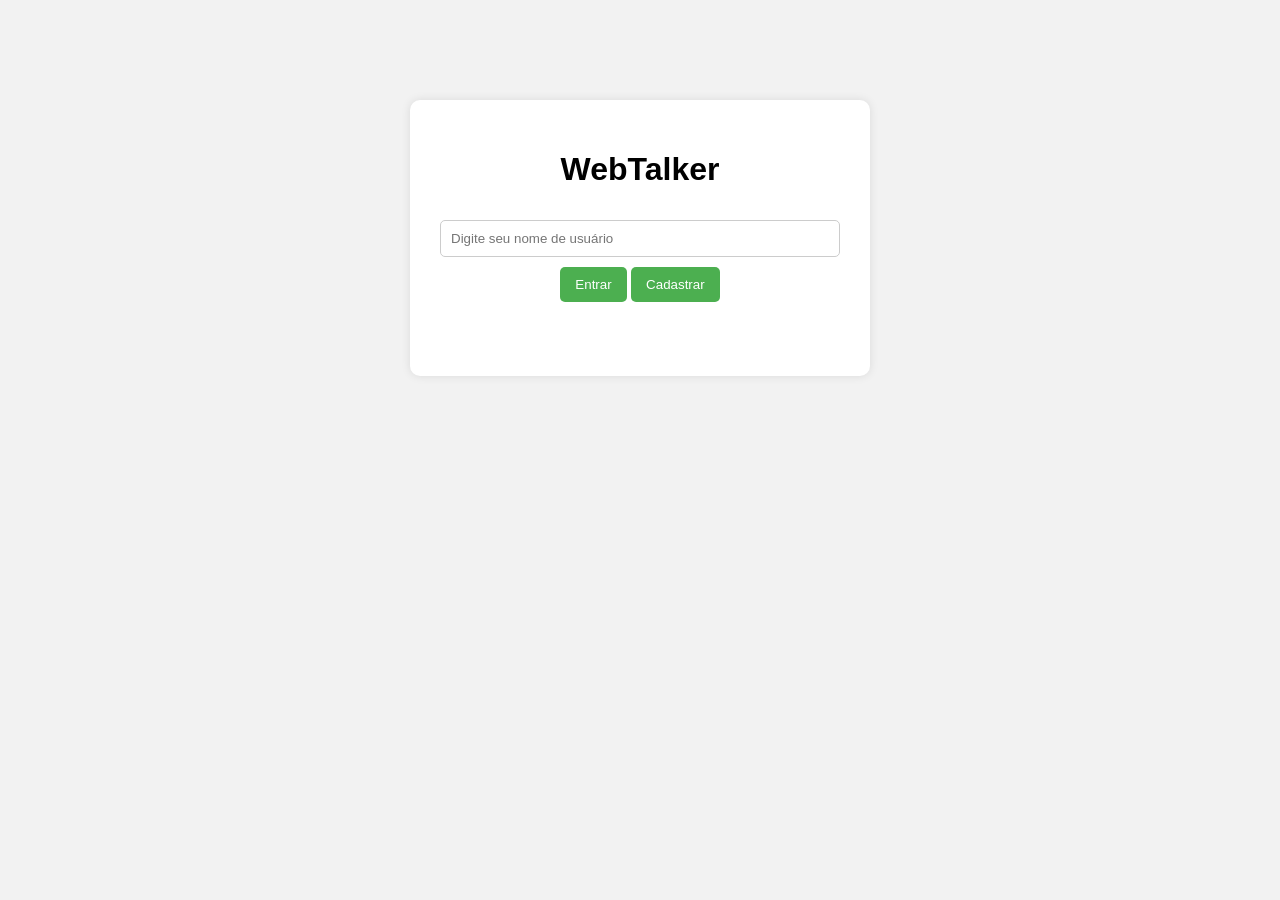
==== cliente/main.html @ 65e0ccff "Server e cliente quase lá" ====
<!DOCTYPE html>
<html lang="pt-BR">
<head>
  <meta charset="UTF-8">
  <title>WebTalker - Principal</title>
  <link rel="stylesheet" href="style.css">
</head>
<body>
  <div class="header">
    <h1>Bem-vindo(a), <span id="userLabel"></span>!</h1>
    <button onclick="logout()">Sair</button>
  </div>

  <div class="panels">
    <!-- Painel de Usuários Online -->
    <div class="panel" id="usersPanel">
      <h2>Usuários Online</h2>
      <ul id="userList"></ul>
    </div>

    <!-- Painel de Mensagens -->
    <div class="panel" id="messagesPanel">
      <h2>Mensagens</h2>
      <ul id="messageList"></ul>

      <h3>Enviar Mensagem</h3>
      <input type="text" id="toUser" placeholder="Para">
      <textarea id="messageText" placeholder="Digite a mensagem..."></textarea>
      <button onclick="sendMessage()">Enviar</button>
    </div>

    <!-- Painel de Notícias -->
    <div class="panel" id="newsPanel">
      <h2>Notícias</h2>
      <ul id="newsList"></ul>

      <h3>Publicar Notícia</h3>
      <textarea id="newsText" placeholder="Digite a notícia..."></textarea>
      <button onclick="sendNews()">Publicar</button>
    </div>
  </div>

  <script src="main.js"></script>
</body>
</html>
---- cliente/style.css ----
body {
  font-family: Arial, sans-serif;
  background-color: #f2f2f2;
  margin: 0;
  padding: 0;
}

.header {
  background-color: #3f51b5;
  color: white;
  padding: 20px;
  display: flex;
  justify-content: space-between;
  align-items: center;
}

.header h1 {
  margin: 0;
  font-size: 24px;
}

button {
  background-color: #4caf50;
  border: none;
  color: white;
  padding: 10px 15px;
  cursor: pointer;
  border-radius: 5px;
  transition: background-color 0.2s ease;
}

button:hover {
  background-color: #45a049;
}

.panels {
  display: flex;
  justify-content: space-around;
  flex-wrap: wrap;
  padding: 20px;
}

.panel {
  background-color: white;
  padding: 20px;
  border-radius: 10px;
  box-shadow: 0 0 10px rgba(0,0,0,0.1);
  width: 30%;
  min-width: 300px;
  margin-bottom: 20px;
}

.panel h2, .panel h3 {
  margin-top: 0;
}

input, textarea {
  width: 100%;
  padding: 10px;
  margin-top: 10px;
  margin-bottom: 10px;
  box-sizing: border-box;
  border: 1px solid #ccc;
  border-radius: 5px;
  transition: border 0.2s ease, background-color 0.2s ease;
}

input:focus, textarea:focus {
  outline: none;
  border: 2px solid #3f51b5;
  background-color: #f9f9ff;
}

ul {
  list-style: none;
  padding: 0;
  max-height: 200px;
  overflow-y: auto;
  border: 1px solid #ddd;
  border-radius: 5px;
  margin-top: 10px;
}

ul li {
  padding: 8px 10px;
  border-bottom: 1px solid #eee;
  display: flex;
  justify-content: space-between;
  align-items: center;
}

ul li:last-child {
  border-bottom: none;
}

/* Botão de deletar (ícone) */
ul li button {
  background: transparent;
  border: none;
  color: #888;
  font-size: 16px;
  cursor: pointer;
  padding: 2px 6px;
  border-radius: 50%;
  transition: background-color 0.2s ease, color 0.2s ease;
}

ul li button:hover {
  background-color: #f2dede;
  color: #c00;
}

.login-container {
  max-width: 400px;
  margin: 100px auto;
  background: white;
  padding: 30px;
  border-radius: 10px;
  box-shadow: 0 0 10px rgba(0,0,0,0.1);
  text-align: center;
}

#errorMsg {
  color: red;
  margin-top: 10px;
  font-size: 14px;
  min-height: 20px;
}

@media (max-width: 768px) {
  .panel {
    width: 100%;
  }
}
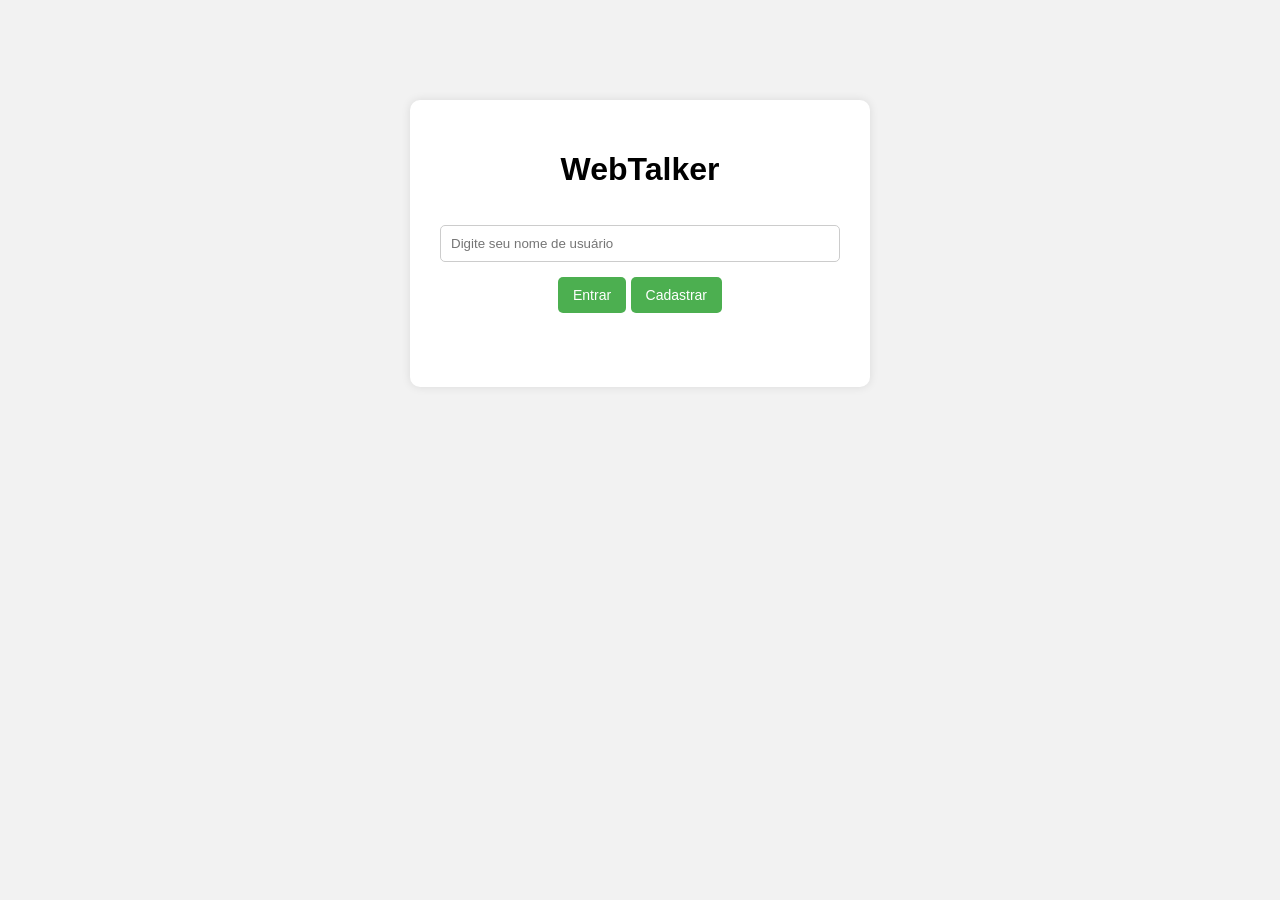
==== commit 061924b4: "aplicação completa em flask" ====
--- a/cliente/main.html
+++ b/cliente/main.html
@@ -1,44 +1,63 @@
 <!DOCTYPE html>
 <html lang="pt-BR">
 <head>
-  <meta charset="UTF-8">
+  <meta charset="UTF-8" />
+  <meta name="viewport" content="width=device-width, initial-scale=1.0" />
   <title>WebTalker - Principal</title>
-  <link rel="stylesheet" href="style.css">
+  <link rel="stylesheet" href="style.css" />
 </head>
 <body>
-  <div class="header">
+  <header class="header">
     <h1>Bem-vindo(a), <span id="userLabel"></span>!</h1>
-    <button onclick="logout()">Sair</button>
-  </div>
+    <button id="logoutBtn">Sair</button>
+  </header>
 
-  <div class="panels">
-    <!-- Painel de Usuários Online -->
-    <div class="panel" id="usersPanel">
+  <main class="panels">
+    <!-- Usuários Online -->
+    <section class="panel" id="usersPanel">
       <h2>Usuários Online</h2>
       <ul id="userList"></ul>
-    </div>
+    </section>
 
-    <!-- Painel de Mensagens -->
-    <div class="panel" id="messagesPanel">
+    <!-- Mensagens -->
+    <section class="panel" id="messagesPanel">
       <h2>Mensagens</h2>
+
+      <form id="messageForm">
+        <h3>Enviar Mensagem</h3>
+        <input type="text" id="toUser" placeholder="Para" aria-label="Destinatário" required />
+        <textarea id="messageText" placeholder="Digite a mensagem..." aria-label="Mensagem" required></textarea>
+        <button type="submit">Enviar</button>
+      </form>
+
       <ul id="messageList"></ul>
+    </section>
 
-      <h3>Enviar Mensagem</h3>
-      <input type="text" id="toUser" placeholder="Para">
-      <textarea id="messageText" placeholder="Digite a mensagem..."></textarea>
-      <button onclick="sendMessage()">Enviar</button>
-    </div>
+    <!-- Notícias -->
+    <section class="panel" id="newsPanel">
+      <h2>Notícias</h2>
 
-    <!-- Painel de Notícias -->
-    <div class="panel" id="newsPanel">
-      <h2>Notícias</h2>
+      <form id="newsForm">
+        <h3>Publicar Notícia</h3>
+        <textarea id="newsText" placeholder="Digite a notícia..." aria-label="Notícia" required></textarea>
+        <button type="submit">Publicar</button>
+      </form>
+
       <ul id="newsList"></ul>
+    </section>
 
-      <h3>Publicar Notícia</h3>
-      <textarea id="newsText" placeholder="Digite a notícia..."></textarea>
-      <button onclick="sendNews()">Publicar</button>
-    </div>
-  </div>
+    <!-- Documentos -->
+    <section class="panel" id="docsPanel">
+      <h2>Documentos</h2>
+
+      <form id="docForm">
+        <input type="file" id="docFile" aria-label="Selecionar arquivo" required />
+        <button type="submit">Enviar</button>
+      </form>
+
+      <ul id="docList"></ul>
+    </section>
+  </main>
 
   <script src="main.js"></script>
 </body>
--- a/cliente/style.css
+++ b/cliente/style.css
@@ -1,10 +1,12 @@
+/* === RESET BÁSICO === */
 body {
-  font-family: Arial, sans-serif;
+  font-family: "Segoe UI", Arial, sans-serif;
   background-color: #f2f2f2;
   margin: 0;
   padding: 0;
 }
 
+/* === CABEÇALHO === */
 .header {
   background-color: #3f51b5;
   color: white;
@@ -19,6 +21,7 @@
   font-size: 24px;
 }
 
+/* === BOTÕES === */
 button {
   background-color: #4caf50;
   border: none;
@@ -26,6 +29,7 @@
   padding: 10px 15px;
   cursor: pointer;
   border-radius: 5px;
+  font-size: 14px;
   transition: background-color 0.2s ease;
 }
 
@@ -33,11 +37,17 @@
   background-color: #45a049;
 }
 
+button:focus-visible {
+  outline: 3px solid #ffeb3b;
+}
+
+/* === LAYOUT PRINCIPAL === */
 .panels {
   display: flex;
   justify-content: space-around;
   flex-wrap: wrap;
   padding: 20px;
+  gap: 20px;
 }
 
 .panel {
@@ -47,30 +57,43 @@
   box-shadow: 0 0 10px rgba(0,0,0,0.1);
   width: 30%;
   min-width: 300px;
-  margin-bottom: 20px;
+  max-width: 500px;
+  flex: 1;
 }
 
-.panel h2, .panel h3 {
+.panel h2,
+.panel h3 {
   margin-top: 0;
 }
 
-input, textarea {
+/* === CAMPOS DE TEXTO === */
+input,
+textarea {
   width: 100%;
   padding: 10px;
-  margin-top: 10px;
-  margin-bottom: 10px;
+  margin: 10px 0;
   box-sizing: border-box;
   border: 1px solid #ccc;
   border-radius: 5px;
+  font-family: inherit;
   transition: border 0.2s ease, background-color 0.2s ease;
 }
 
-input:focus, textarea:focus {
+input:focus,
+textarea:focus {
   outline: none;
   border: 2px solid #3f51b5;
   background-color: #f9f9ff;
 }
 
+input[type="file"] {
+  padding: 6px;
+  border: none;
+  background: none;
+  font-size: 14px;
+}
+
+/* === LISTAS === */
 ul {
   list-style: none;
   padding: 0;
@@ -87,6 +110,8 @@
   display: flex;
   justify-content: space-between;
   align-items: center;
+  font-size: 14px;
+  gap: 10px;
 }
 
 ul li:last-child {
@@ -110,6 +135,7 @@
   color: #c00;
 }
 
+/* === LOGIN === */
 .login-container {
   max-width: 400px;
   margin: 100px auto;
@@ -120,6 +146,11 @@
   text-align: center;
 }
 
+.login-container input {
+  margin: 15px 0;
+}
+
+/* Erro de login */
 #errorMsg {
   color: red;
   margin-top: 10px;
@@ -127,8 +158,26 @@
   min-height: 20px;
 }
 
+/* === VISUALMENTE OCULTO PARA ACESSIBILIDADE === */
+.visually-hidden {
+  position: absolute !important;
+  width: 1px; height: 1px;
+  padding: 0; margin: -1px;
+  overflow: hidden;
+  clip: rect(0, 0, 0, 0);
+  white-space: nowrap;
+  border: 0;
+}
+
+/* === RESPONSIVO === */
 @media (max-width: 768px) {
+  .panels {
+    flex-direction: column;
+    align-items: center;
+  }
+
   .panel {
     width: 100%;
+    max-width: 600px;
   }
-}
+}
